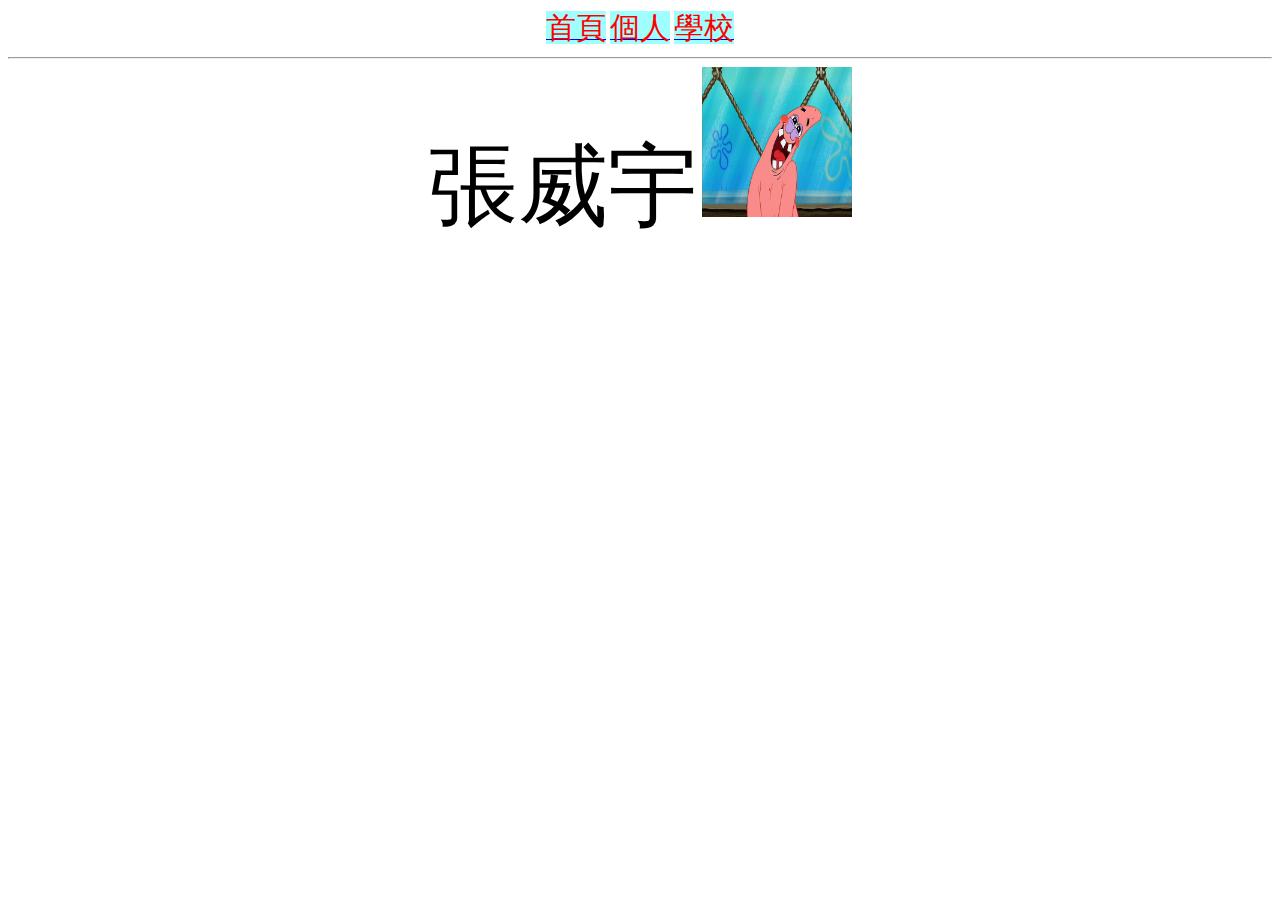
==== person.html @ 7366c704 "Add files via upload" ====
<!DOCTYPE html>
<html>
   <head>
     <meta charset="UTF-8">
      <title>我的網站</title>
      <link rel="stylesheet" href="./style.css">
     </head>
      <body>
	<a href="index.html"><div class="ncyu">首頁</div></a>
	<a href="person.html"><div class="ncyu">個人</div></a>
	<a href="http://www.ncyu.edu.tw"><div class="ncyu">學校</div></a>
	<hr>
         <hl>張威宇</hl>
	<img src="./img/張威宇.jpg" alt="張威宇的照片" width="150" height="150">
      </body>
</html>
---- style.css ----
body{
	text-align: center;
}
.ncyu{
	border: solid 3spx black;
	width:100px;
	height:100px;
	display: inline;
	font-size:30px;
	color:red;
	background-color: #9fffff;
}
hl{
	font-size: 90px;
	font-family:標楷體;
}
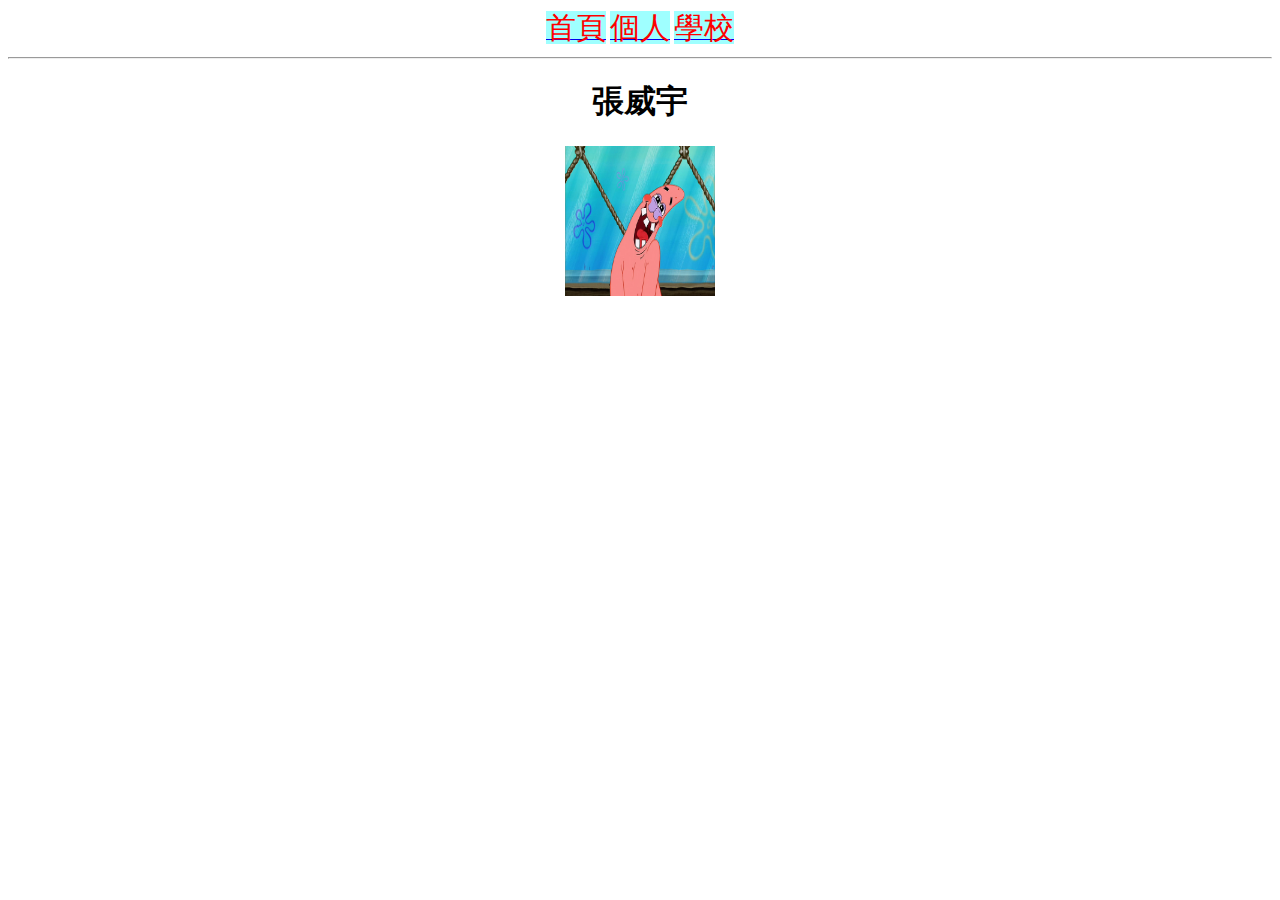
==== commit 13e9021c: "Add files via upload" ====
--- a/person.html
+++ b/person.html
@@ -10,7 +10,7 @@
 	<a href="person.html"><div class="ncyu">個人</div></a>
 	<a href="http://www.ncyu.edu.tw"><div class="ncyu">學校</div></a>
 	<hr>
-         <hl>張威宇</hl>
+         <h1>張威宇</h1>
 	<img src="./img/張威宇.jpg" alt="張威宇的照片" width="150" height="150">
       </body>
 </html>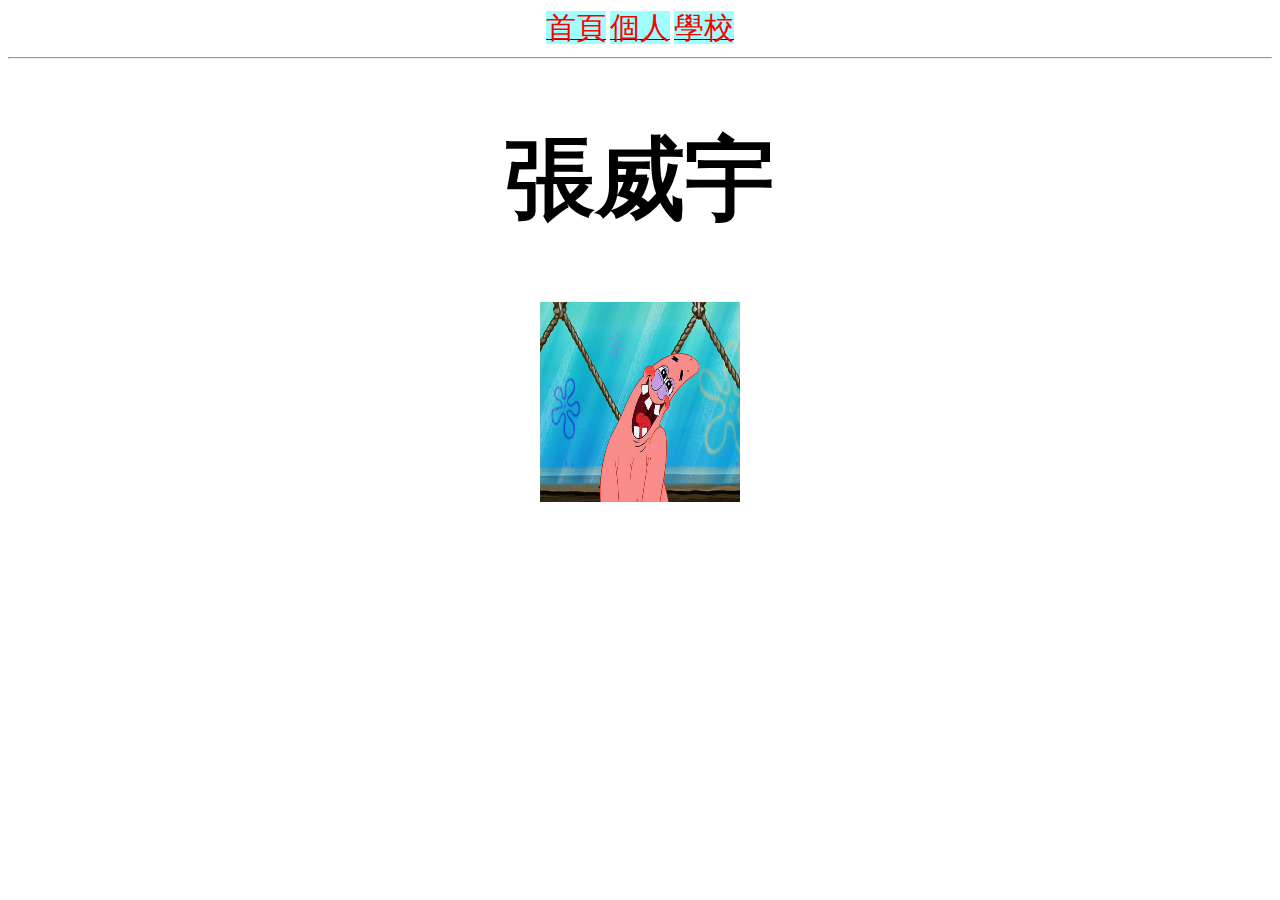
==== commit f7be3ec3: "Add files via upload" ====
--- a/person.html
+++ b/person.html
@@ -11,6 +11,6 @@
 	<a href="http://www.ncyu.edu.tw"><div class="ncyu">學校</div></a>
 	<hr>
          <h1>張威宇</h1>
-	<img src="./img/張威宇.jpg" alt="張威宇的照片" width="150" height="150">
+	<img src="./img/張威宇.jpg" alt="張威宇的照片" width="200" height="200">
       </body>
 </html>--- a/style.css
+++ b/style.css
@@ -10,7 +10,7 @@
 	color:red;
 	background-color: #9fffff;
 }
-hl{
+h1{
 	font-size: 90px;
 	font-family:標楷體;
 }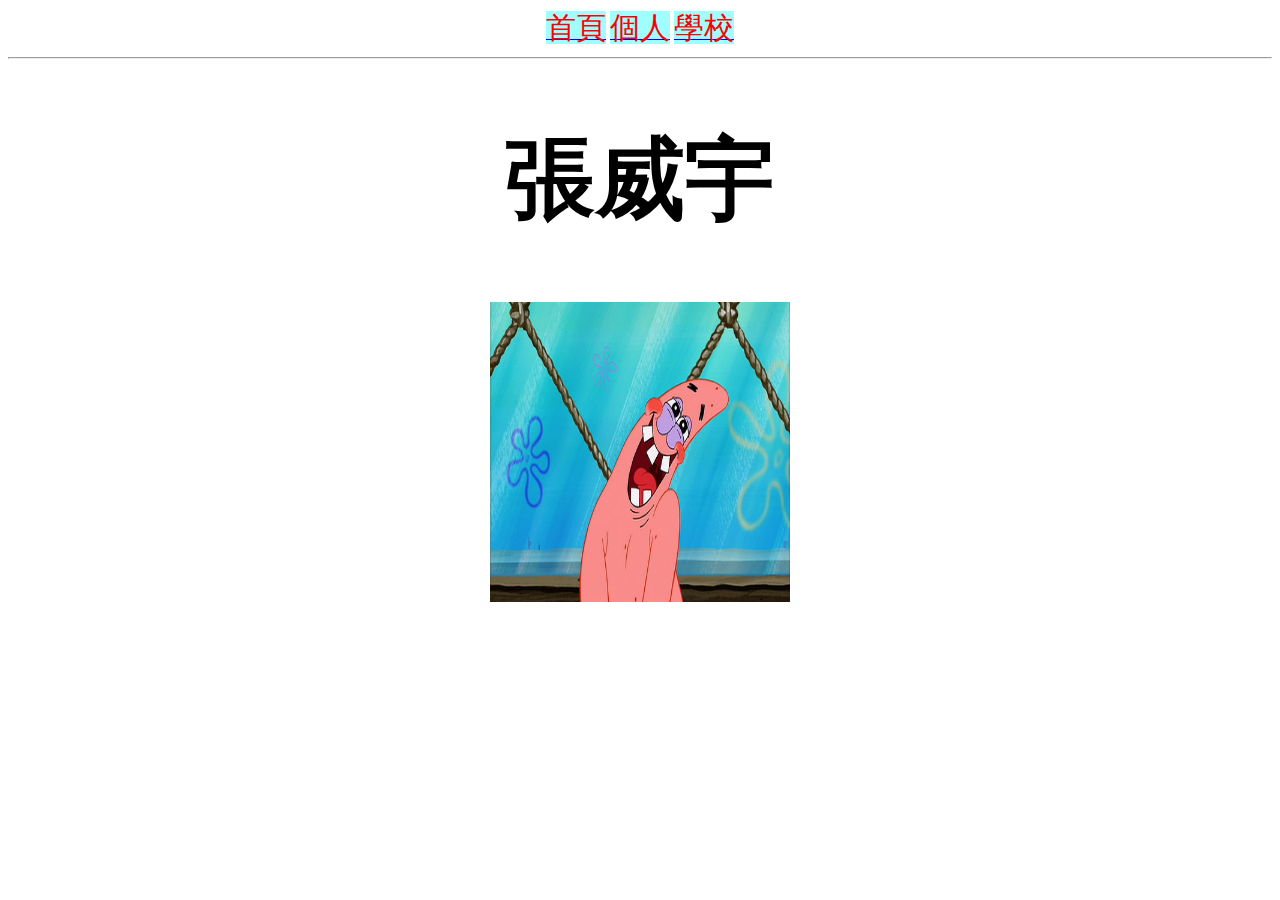
==== commit de54e6b7: "Add files via upload" ====
--- a/person.html
+++ b/person.html
@@ -11,6 +11,6 @@
 	<a href="http://www.ncyu.edu.tw"><div class="ncyu">學校</div></a>
 	<hr>
          <h1>張威宇</h1>
-	<img src="./img/張威宇.jpg" alt="張威宇的照片" width="200" height="200">
+	<img src="./img/張威宇.jpg" alt="張威宇的照片" width="300" height="300">
       </body>
 </html>